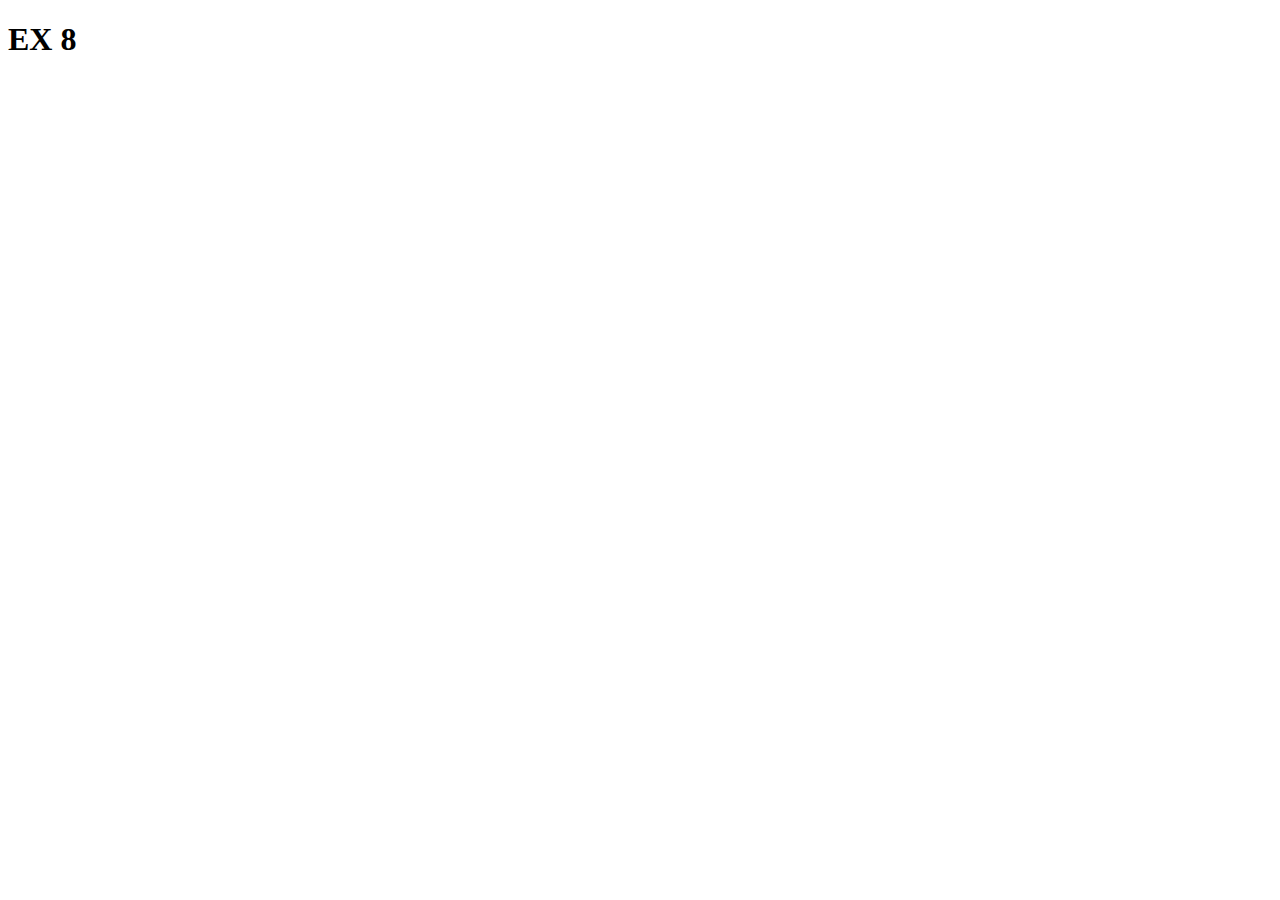
==== index.html @ 978cc7f6 "cambio de nombre del archivo" ====
<!DOCTYPE html>
<html lang="en">
<head>
    <meta charset="UTF-8">
    <meta http-equiv="X-UA-Compatible" content="IE=edge">
    <meta name="viewport" content="width=device-width, initial-scale=1.0">

    <!--La primera parte del ejercicio esta completada  -->
    <title>Ex8</title>
</head>
<body>
    <h1>EX 8</h1>
</body>
</html>
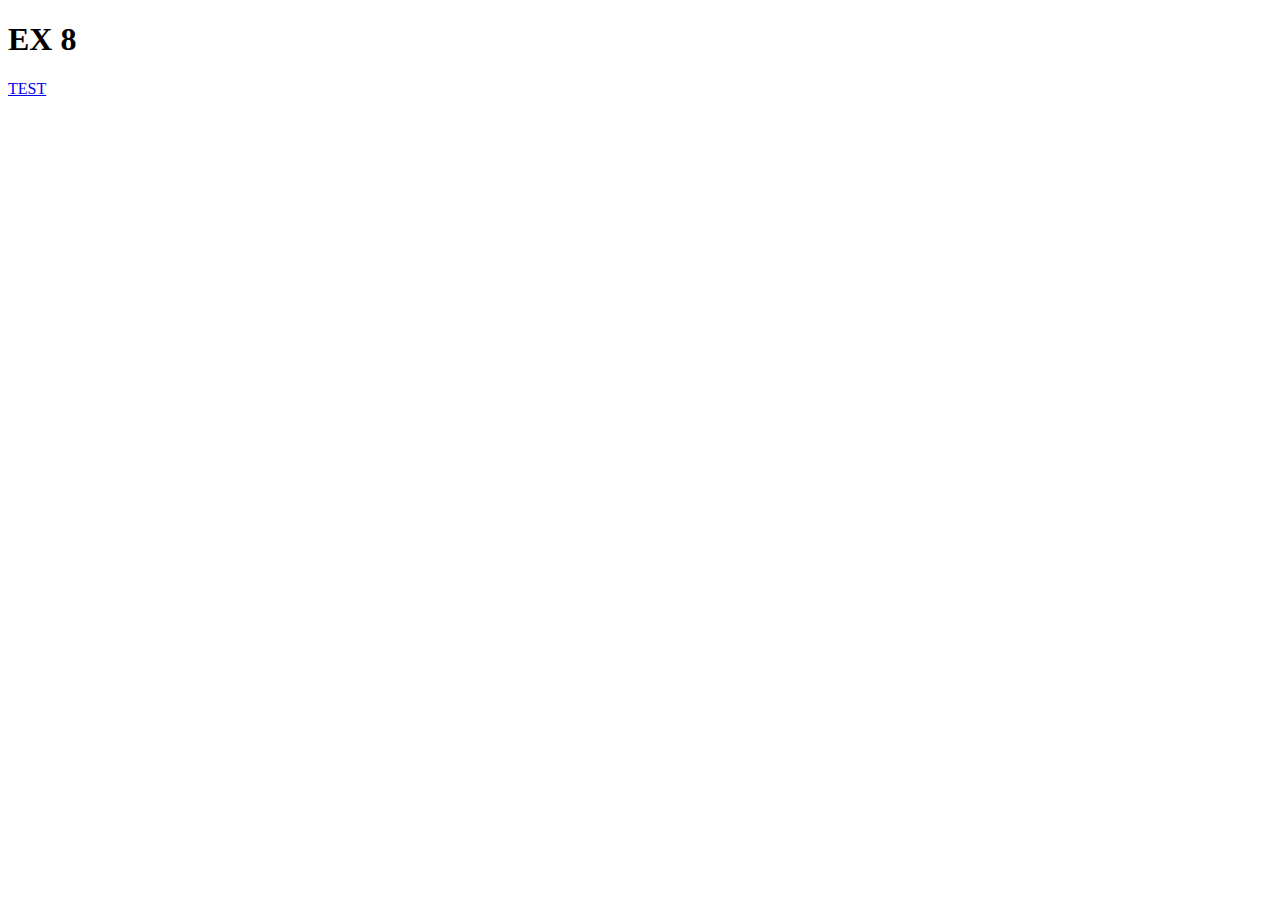
==== commit de37ab6d: "rama test" ====
--- a/index.html
+++ b/index.html
@@ -5,10 +5,17 @@
     <meta http-equiv="X-UA-Compatible" content="IE=edge">
     <meta name="viewport" content="width=device-width, initial-scale=1.0">
 
-    <!--La primera parte del ejercicio esta completada  -->
+    <!--realizo el archivo test y creo una nueva rama con "git branch" mas el nombre que le 
+        queramos poner a la rama, luego vamos a la  rama con "git checkout" y el nombre de la rama,
+        comprobamos que estamos en la rama test escribiendo "git branch", adjuntamos el archivo test
+        a la rama test escribiendo "git add ." y hacemos el commit con "git commit -m"-->
     <title>Ex8</title>
 </head>
 <body>
+    <header>
     <h1>EX 8</h1>
+
+    <a id="boton" href="test.html">TEST</a>
+</header>
 </body>
 </html>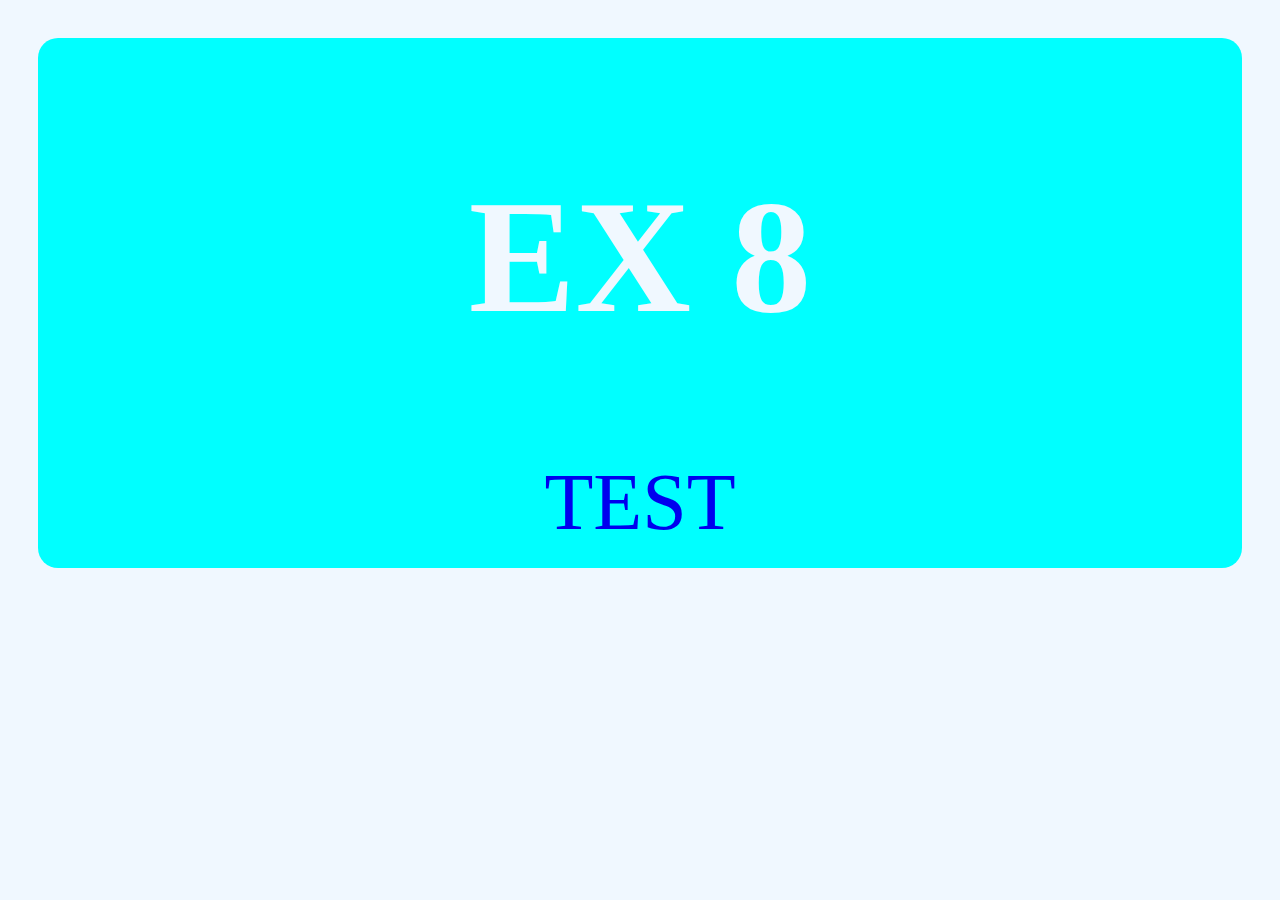
==== commit 6991ece7: "style.css" ====
--- a/index.html
+++ b/index.html
@@ -4,11 +4,12 @@
     <meta charset="UTF-8">
     <meta http-equiv="X-UA-Compatible" content="IE=edge">
     <meta name="viewport" content="width=device-width, initial-scale=1.0">
+    <link rel="stylesheet" href="style.css">
 
-    <!--realizo el archivo test y creo una nueva rama con "git branch" mas el nombre que le 
-        queramos poner a la rama, luego vamos a la  rama con "git checkout" y el nombre de la rama,
-        comprobamos que estamos en la rama test escribiendo "git branch", adjuntamos el archivo test
-        a la rama test escribiendo "git add ." y hacemos el commit con "git commit -m"-->
+    <!--para unir la rama al repositorio se ha de hacer algo llamado merge.
+        Lo primero es ir a la rama master con "git checkout main" y comprobamos
+        que estamos en la rama master con "git branch", despues hacemos el merge
+        con "git merge" y el nombre de la rama que en este caso es "test"-->
     <title>Ex8</title>
 </head>
 <body>
--- a/style.css
+++ b/style.css
@@ -0,0 +1,21 @@
+/* Ahora vamos a agregarle el archivo style.css a la rama test.
+   Primero debemos ir a la rama test con "git checkout test" y comprobar que 
+   estamos en ella con "git branch", luego adjuntamos el archivo a la rama con "git add ." y 
+   lo registramos con "git commit -m", comprobamos con "git log --oneline"
+   y lo subimos a github con "git push -u origin" */
+
+body{
+    background-color: aliceblue;
+    padding: 30px;
+    text-align: center;
+    font-size: 80px;
+}
+header{
+    background-color: aqua;
+    color: aliceblue;
+    border-radius: 20px;
+    padding: 20px;
+}
+a{
+    text-decoration: none;
+}